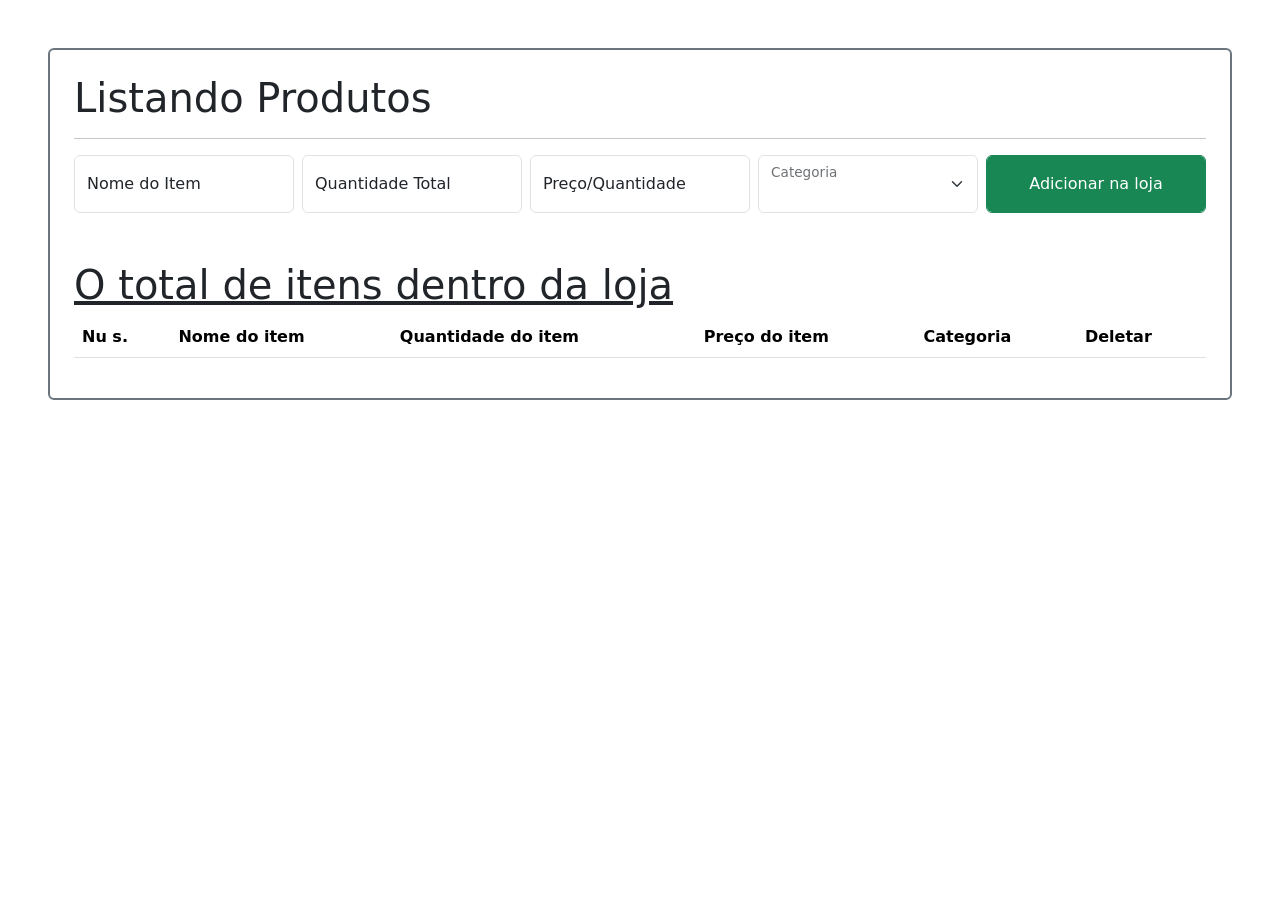
==== ControleDeEstoque2/index.html @ 9fb2031e "lista de produtos" ====
<!DOCTYPE html>
<html lang="pt-br">
<head>
    <meta charset="UTF-8">
    <meta name="viewport" content="width=device-width, initial-scale=1.0">
    <title>Listando Produtos</title>
    <link href="https://cdn.jsdelivr.net/npm/bootstrap@5.3.8/dist/css/bootstrap.min.css" rel="stylesheet" integrity="sha384-sRIl4kxILFvY47J16cr9ZwB07vP4J8+LH7qKQnuqkuIAvNWLzeN8tE5YBujZqJLB" crossorigin="anonymous">
</head>
<body>
        
    <div class="container-fluid p-0">
        <div class="row m-5">
            <div class="col-md-12 p-4 border border-2 border-secondary rounded-2">
                <div class="h1">Listando Produtos</div>
                <hr>

                <div class="row g-2">
  <div class="col-md">
    <div class="form-floating">
      <input type="text" class="form-control" id="itemName" placeholder="item Name" >
      <label for="itemName">Nome do Item</label>
    </div>
  </div>

  <div class="col-md">
    <div class="form-floating">
      <input type="number" class="form-control" id="totalQuantity" placeholder="total quantity" >
      <label for="totalQuantity">Quantidade Total</label>
    </div>
  </div>

  <div class="col-md">
    <div class="form-floating">
      <input type="number" class="form-control" id="itemPrice" placeholder="total quantity" >
      <label for="itemPrice">Preço/Quantidade</label>
    </div>
  </div>


  <div class="col-md">
    <div class="form-floating">
      <select class="form-select" id="itemCategory">
        <option selected disable></option>
        <option disable>-- Selecione qualquer um--</option>
        <option value="Laticinios">Laticínios</option>
        <option value="Produtos">Produtos</option>
        <option value="Carne">Carne</option>
        <option value="Limpadores">Limpadores</option>
        <option value="Outro">Outro</option>
      </select>
      <label for="itemCategory">Categoria</label>
    </div>
  </div>

  <div class="col-md d-flex">
    <button class="btn btn-success form-control" onclick="addItems()">Adicionar na loja</button>
  </div>
</div>

<div class="row mt-5">
  <div class="col-md-12">
    <div class="h1 text-decoration-underline">O total de itens dentro da loja</div>
    <table class="table table-striped">
      <thead>
        <tr>
          <th>Nu s.</th>
          <th>Nome do item</th>
          <th>Quantidade do item</th>
          <th>Preço do item</th>
          <th>Categoria</th>
          <th>Deletar</th>
        </tr>
      </thead>
      <tbody id="itemData"></tbody>
    </table>
  </div>
</div>
            </div>
        </div>
    </div>




    <script src="https://cdn.jsdelivr.net/npm/bootstrap@5.3.8/dist/js/bootstrap.bundle.min.js" integrity="sha384-FKyoEForCGlyvwx9Hj09JcYn3nv7wiPVlz7YYwJrWVcXK/BmnVDxM+D2scQbITxI" crossorigin="anonymous"></script>
    <script src="script.js"></script>
</body>
</html>
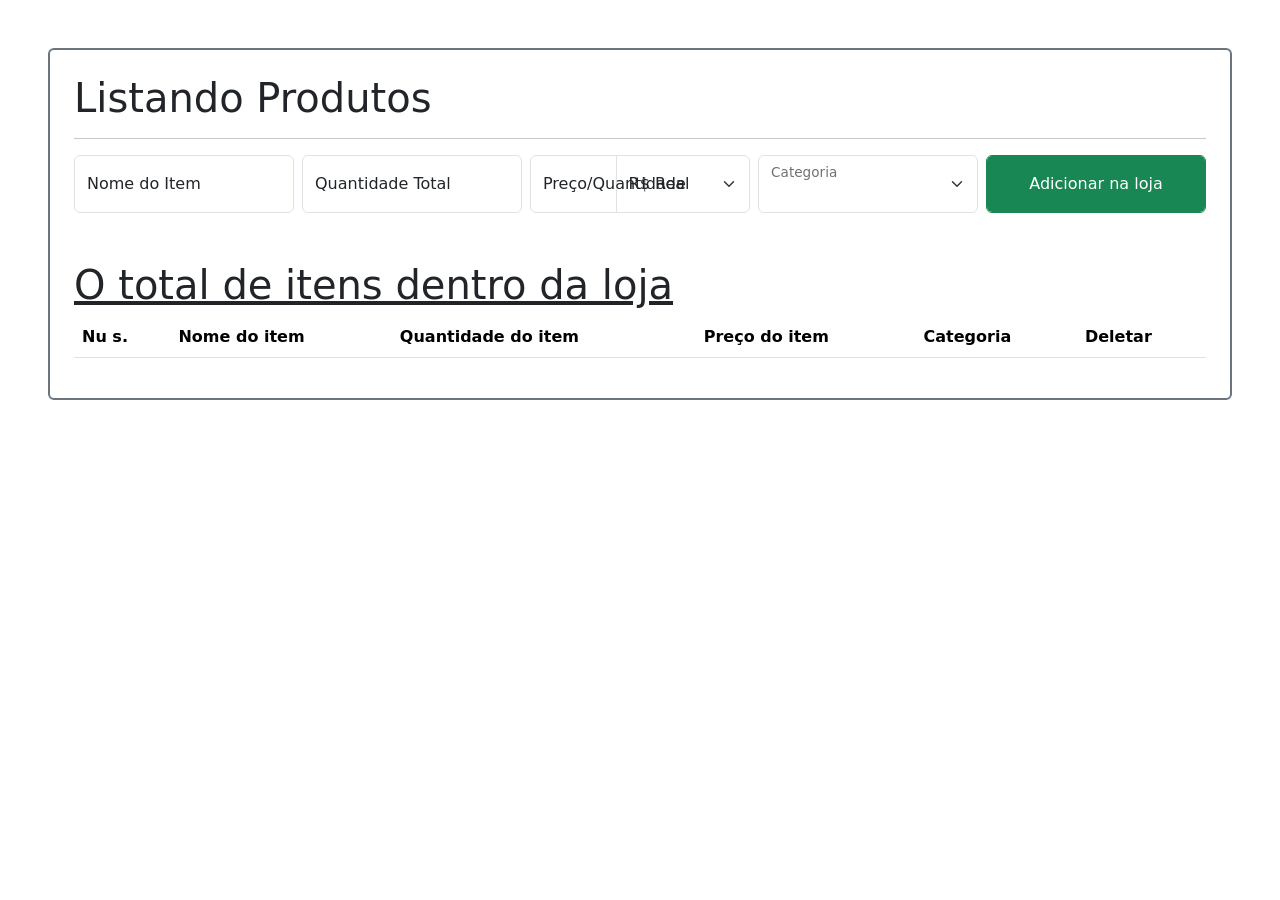
==== commit 8aa70c13: "DolarReal" ====
--- a/ControleDeEstoque2/index.html
+++ b/ControleDeEstoque2/index.html
@@ -1,88 +1,126 @@
-<!DOCTYPE html>
+<!doctype html>
 <html lang="pt-br">
-<head>
-    <meta charset="UTF-8">
-    <meta name="viewport" content="width=device-width, initial-scale=1.0">
+  <head>
+    <meta charset="UTF-8" />
+    <meta name="viewport" content="width=device-width, initial-scale=1.0" />
     <title>Listando Produtos</title>
-    <link href="https://cdn.jsdelivr.net/npm/bootstrap@5.3.8/dist/css/bootstrap.min.css" rel="stylesheet" integrity="sha384-sRIl4kxILFvY47J16cr9ZwB07vP4J8+LH7qKQnuqkuIAvNWLzeN8tE5YBujZqJLB" crossorigin="anonymous">
-</head>
-<body>
-        
+    <link
+      href="https://cdn.jsdelivr.net/npm/bootstrap@5.3.8/dist/css/bootstrap.min.css"
+      rel="stylesheet"
+      integrity="sha384-sRIl4kxILFvY47J16cr9ZwB07vP4J8+LH7qKQnuqkuIAvNWLzeN8tE5YBujZqJLB"
+      crossorigin="anonymous"
+    />
+  </head>
+  <body>
     <div class="container-fluid p-0">
-        <div class="row m-5">
-            <div class="col-md-12 p-4 border border-2 border-secondary rounded-2">
-                <div class="h1">Listando Produtos</div>
-                <hr>
+      <div class="row m-5">
+        <div class="col-md-12 p-4 border border-2 border-secondary rounded-2">
+          <div class="h1">Listando Produtos</div>
+          <hr />
 
-                <div class="row g-2">
-  <div class="col-md">
-    <div class="form-floating">
-      <input type="text" class="form-control" id="itemName" placeholder="item Name" >
-      <label for="itemName">Nome do Item</label>
-    </div>
-  </div>
+          <div class="row g-2">
+            <div class="col-md">
+              <div class="form-floating">
+                <input
+                  type="text"
+                  class="form-control"
+                  id="itemName"
+                  placeholder="item Name"
+                />
+                <label for="itemName">Nome do Item</label>
+              </div>
+            </div>
 
-  <div class="col-md">
-    <div class="form-floating">
-      <input type="number" class="form-control" id="totalQuantity" placeholder="total quantity" >
-      <label for="totalQuantity">Quantidade Total</label>
-    </div>
-  </div>
+            <div class="col-md">
+              <div class="form-floating">
+                <input
+                  type="number"
+                  class="form-control"
+                  id="totalQuantity"
+                  placeholder="total quantity"
+                  min="0"
+                  step="1"
+                />
+                <label for="totalQuantity">Quantidade Total</label>
+              </div>
+            </div>
 
-  <div class="col-md">
-    <div class="form-floating">
-      <input type="number" class="form-control" id="itemPrice" placeholder="total quantity" >
-      <label for="itemPrice">Preço/Quantidade</label>
-    </div>
-  </div>
+            <div class="col-md">
+              <div class="input-group">
+                <div class="form-floating">
+                  <input
+                    type="number"
+                    class="form-control"
+                    id="itemPrice"
+                    placeholder="item price"
+                    min="0"
+                    step="0.01"
+                  />
+                  <label for="itemPrice">Preço/Quantidade</label>
+                </div>
+                <select
+                  class="form-select"
+                  id="itemCurrency"
+                  aria-label="Moeda do preço"
+                  style="max-width: 8.5rem"
+                >
+                  <option value="BRL" selected>R$ Real</option>
+                  <option value="USD">US$ Dólar</option>
+                </select>
+              </div>
+            </div>
 
+            <div class="col-md">
+              <div class="form-floating">
+                <select class="form-select" id="itemCategory">
+                  <option selected disable></option>
+                  <option disable>-- Selecione qualquer um--</option>
+                  <option value="Laticinios">Laticínios</option>
+                  <option value="Produtos">Produtos</option>
+                  <option value="Carne">Carne</option>
+                  <option value="Limpadores">Limpadores</option>
+                  <option value="Outro">Outro</option>
+                </select>
+                <label for="itemCategory">Categoria</label>
+              </div>
+            </div>
 
-  <div class="col-md">
-    <div class="form-floating">
-      <select class="form-select" id="itemCategory">
-        <option selected disable></option>
-        <option disable>-- Selecione qualquer um--</option>
-        <option value="Laticinios">Laticínios</option>
-        <option value="Produtos">Produtos</option>
-        <option value="Carne">Carne</option>
-        <option value="Limpadores">Limpadores</option>
-        <option value="Outro">Outro</option>
-      </select>
-      <label for="itemCategory">Categoria</label>
-    </div>
-  </div>
+            <div class="col-md d-flex">
+              <button class="btn btn-success form-control" onclick="addItems()">
+                Adicionar na loja
+              </button>
+            </div>
+          </div>
 
-  <div class="col-md d-flex">
-    <button class="btn btn-success form-control" onclick="addItems()">Adicionar na loja</button>
-  </div>
-</div>
-
-<div class="row mt-5">
-  <div class="col-md-12">
-    <div class="h1 text-decoration-underline">O total de itens dentro da loja</div>
-    <table class="table table-striped">
-      <thead>
-        <tr>
-          <th>Nu s.</th>
-          <th>Nome do item</th>
-          <th>Quantidade do item</th>
-          <th>Preço do item</th>
-          <th>Categoria</th>
-          <th>Deletar</th>
-        </tr>
-      </thead>
-      <tbody id="itemData"></tbody>
-    </table>
-  </div>
-</div>
+          <div class="row mt-5">
+            <div class="col-md-12">
+              <div class="h1 text-decoration-underline">
+                O total de itens dentro da loja
+              </div>
+              <table class="table table-striped">
+                <thead>
+                  <tr>
+                    <th>Nu s.</th>
+                    <th>Nome do item</th>
+                    <th>Quantidade do item</th>
+                    <th>Preço do item</th>
+                    <th>Categoria</th>
+                    <th>Deletar</th>
+                  </tr>
+                </thead>
+                <tbody id="itemData"></tbody>
+              </table>
             </div>
+          </div>
         </div>
+      </div>
     </div>
 
-
-
-
-    <script src="https://cdn.jsdelivr.net/npm/bootstrap@5.3.8/dist/js/bootstrap.bundle.min.js" integrity="sha384-FKyoEForCGlyvwx9Hj09JcYn3nv7wiPVlz7YYwJrWVcXK/BmnVDxM+D2scQbITxI" crossorigin="anonymous"></script>
+    <script
+      src="https://cdn.jsdelivr.net/npm/bootstrap@5.3.8/dist/js/bootstrap.bundle.min.js"
+      integrity="sha384-FKyoEForCGlyvwx9Hj09JcYn3nv7wiPVlz7YYwJrWVcXK/BmnVDxM+D2scQbITxI"
+      crossorigin="anonymous"
+    ></script>
     <script src="script.js"></script>
-</body>
-</html>+  </body>
+</html>
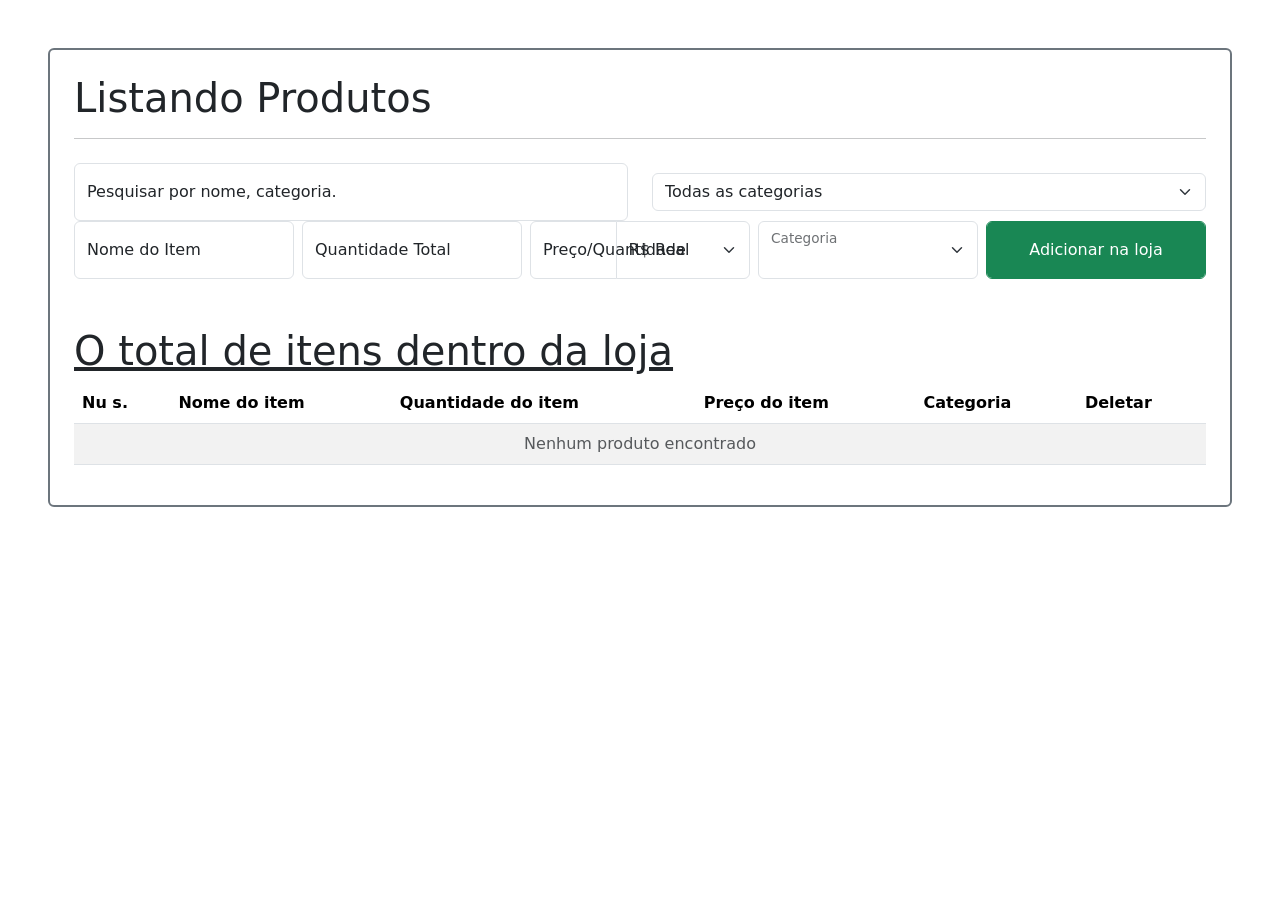
==== commit b6eab00e: "Barra de Pesquisa" ====
--- a/ControleDeEstoque2/index.html
+++ b/ControleDeEstoque2/index.html
@@ -11,12 +11,42 @@
       crossorigin="anonymous"
     />
   </head>
+
   <body>
     <div class="container-fluid p-0">
       <div class="row m-5">
         <div class="col-md-12 p-4 border border-2 border-secondary rounded-2">
           <div class="h1">Listando Produtos</div>
           <hr />
+
+          <div class="row mt-4">
+            <div class="col-md-6">
+              <div class="form-floating">
+                <input
+                  type="text"
+                  class="form-control"
+                  id="searchInput"
+                  placeholder="Pesquisar"
+                  oninput="renderizarTabela()"
+                />
+                <label for="searchInput">Pesquisar por nome, categoria.</label>
+              </div>
+            </div>
+            <div class="col-md-6 d-flex align-items-center">
+              <select
+                class="form-select"
+                id="searchCategory"
+                onchange="renderizarTabela()"
+              >
+                <option value="">Todas as categorias</option>
+                <option value="Laticinios">Laticínios</option>
+                <option value="Produtos">Produtos</option>
+                <option value="Carnes">Carnes</option>
+                <option value="Limpadores">Limpadores</option>
+                <option value="Outro">Outro</option>
+              </select>
+            </div>
+          </div>
 
           <div class="row g-2">
             <div class="col-md">
@@ -77,7 +107,7 @@
                   <option disable>-- Selecione qualquer um--</option>
                   <option value="Laticinios">Laticínios</option>
                   <option value="Produtos">Produtos</option>
-                  <option value="Carne">Carne</option>
+                  <option value="Carnes">Carnes</option>
                   <option value="Limpadores">Limpadores</option>
                   <option value="Outro">Outro</option>
                 </select>
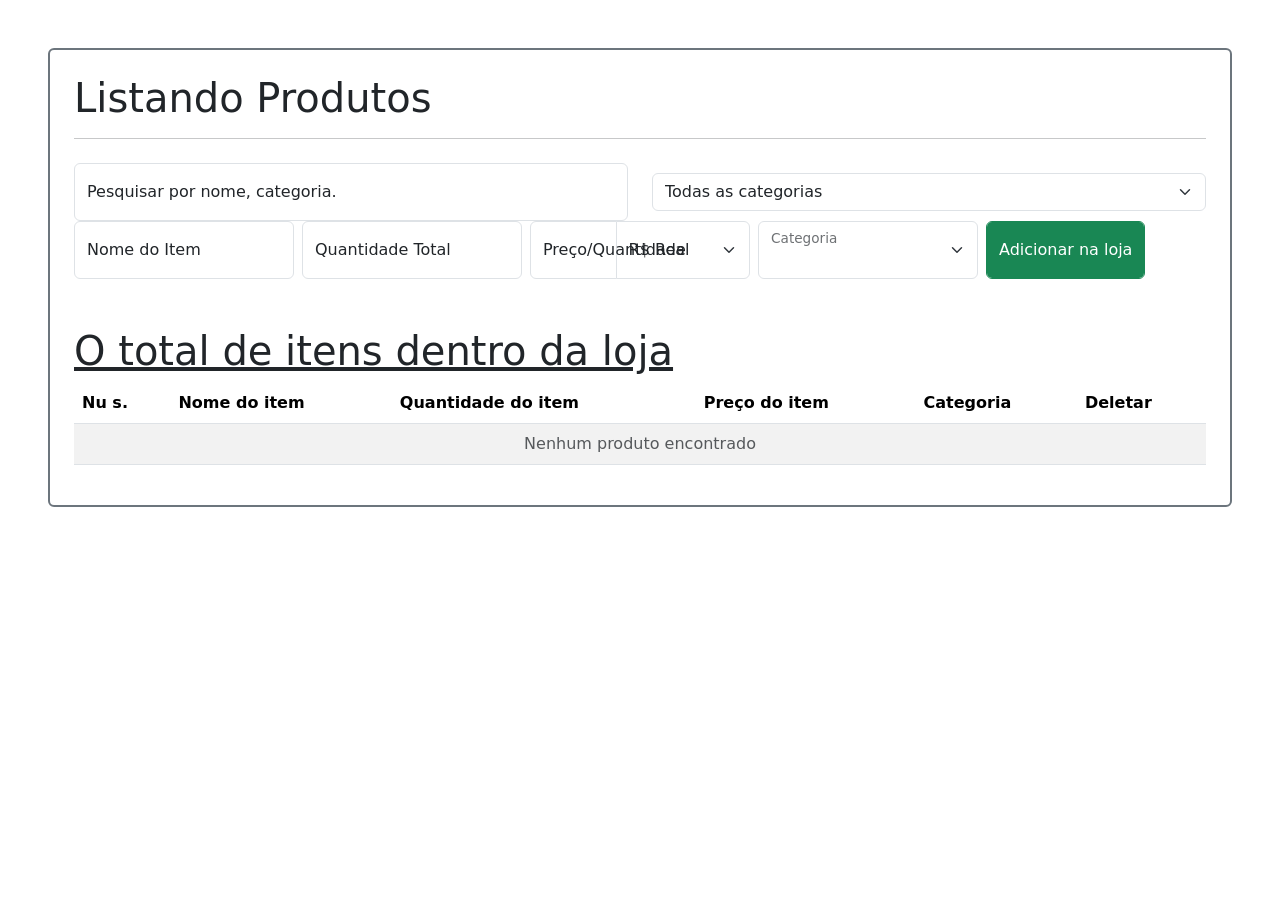
==== commit cefbb626: "Botão de Editar Produtos" ====
--- a/ControleDeEstoque2/index.html
+++ b/ControleDeEstoque2/index.html
@@ -116,9 +116,22 @@
             </div>
 
             <div class="col-md d-flex">
-              <button class="btn btn-success form-control" onclick="addItems()">
-                Adicionar na loja
-              </button>
+              <div class="d-flex gap-2">
+                <button
+                  class="btn btn-success form-control"
+                  id="btnSalvar"
+                  onClick="addItems()"
+                >
+                  Adicionar na loja
+                </button>
+                <button
+                  class="btn btn-outline-secondary d-none"
+                  id="btnCancelar"
+                  onclick="cancelarEdicao()"
+                >
+                  Cancelar
+                </button>
+              </div>
             </div>
           </div>
 
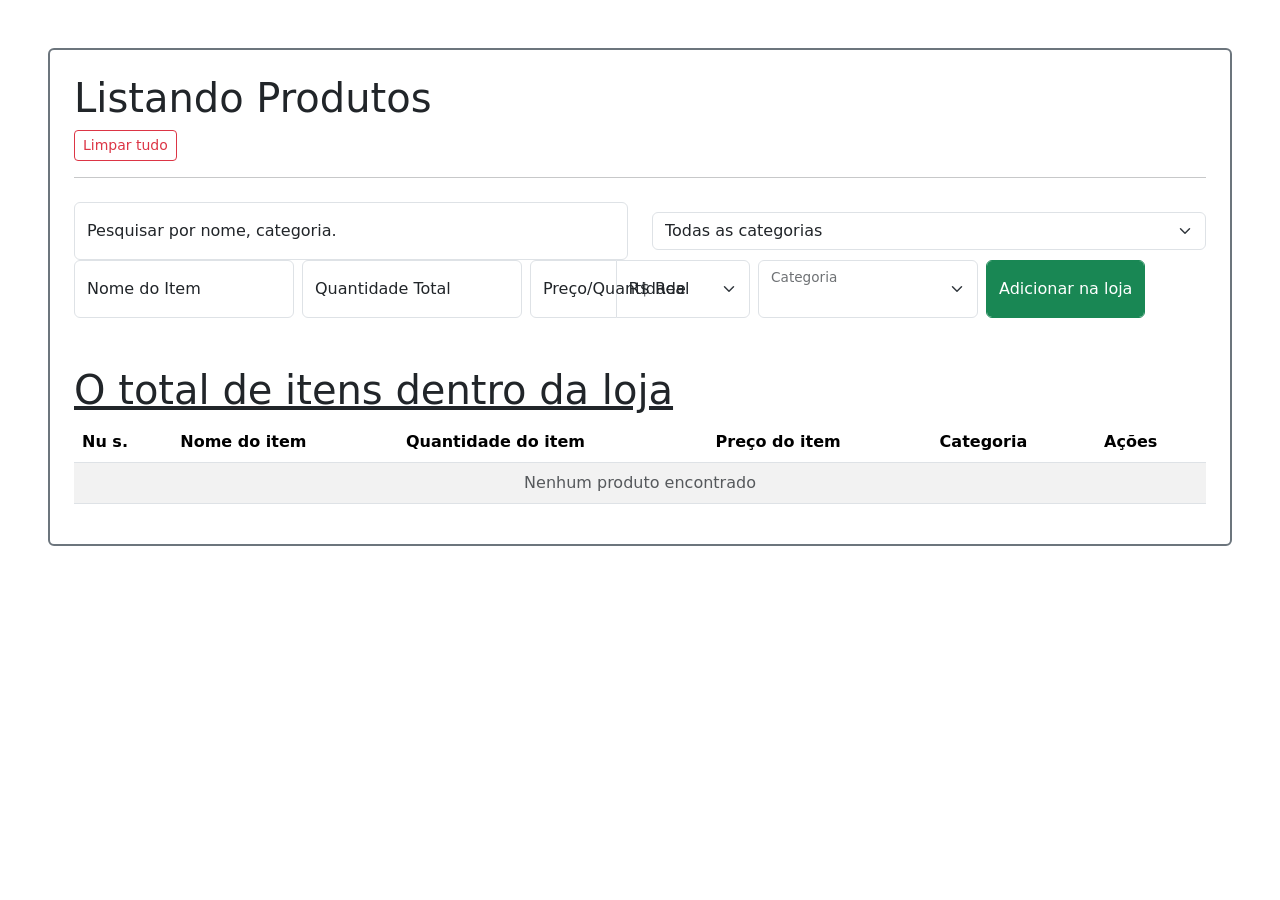
==== commit ed672352: "Organização de forma crescente e decrescente" ====
--- a/ControleDeEstoque2/index.html
+++ b/ControleDeEstoque2/index.html
@@ -10,6 +10,15 @@
       integrity="sha384-sRIl4kxILFvY47J16cr9ZwB07vP4J8+LH7qKQnuqkuIAvNWLzeN8tE5YBujZqJLB"
       crossorigin="anonymous"
     />
+    <style>
+      th[role="button"] {
+        cursor: pointer;
+        user-select: none;
+      }
+      th[role="button"]:hover {
+        background-color: rgba(0, 0, 0, 0.05);
+      }
+    </style>
   </head>
 
   <body>
@@ -17,6 +26,9 @@
       <div class="row m-5">
         <div class="col-md-12 p-4 border border-2 border-secondary rounded-2">
           <div class="h1">Listando Produtos</div>
+          <button class="btn btn-outline-danger btn-sm" onclick="limparTudo()">
+            Limpar tudo
+          </button>
           <hr />
 
           <div class="row mt-4">
@@ -103,8 +115,8 @@
             <div class="col-md">
               <div class="form-floating">
                 <select class="form-select" id="itemCategory">
-                  <option selected disable></option>
-                  <option disable>-- Selecione qualquer um--</option>
+                  <option selected disabled></option>
+                  <option disabled>-- Selecione qualquer um--</option>
                   <option value="Laticinios">Laticínios</option>
                   <option value="Produtos">Produtos</option>
                   <option value="Carnes">Carnes</option>
@@ -120,7 +132,7 @@
                 <button
                   class="btn btn-success form-control"
                   id="btnSalvar"
-                  onClick="addItems()"
+                  onclick="addItems()"
                 >
                   Adicionar na loja
                 </button>
@@ -143,12 +155,22 @@
               <table class="table table-striped">
                 <thead>
                   <tr>
-                    <th>Nu s.</th>
-                    <th>Nome do item</th>
-                    <th>Quantidade do item</th>
-                    <th>Preço do item</th>
-                    <th>Categoria</th>
-                    <th>Deletar</th>
+                    <th role="button" onclick="ordenarPorColuna('id')">
+                      Nu s. <span id="seta-id"></span>
+                    </th>
+                    <th role="button" onclick="ordenarPorColuna('nome')">
+                      Nome do item <span id="seta-nome"></span>
+                    </th>
+                    <th role="button" onclick="ordenarPorColuna('quantidade')">
+                      Quantidade do item <span id="seta-quantidade"></span>
+                    </th>
+                    <th role="button" onclick="ordenarPorColuna('preco')">
+                      Preço do item <span id="seta-preco"></span>
+                    </th>
+                    <th role="button" onclick="ordenarPorColuna('categoria')">
+                      Categoria <span id="seta-categoria"></span>
+                    </th>
+                    <th>Ações</th>
                   </tr>
                 </thead>
                 <tbody id="itemData"></tbody>
